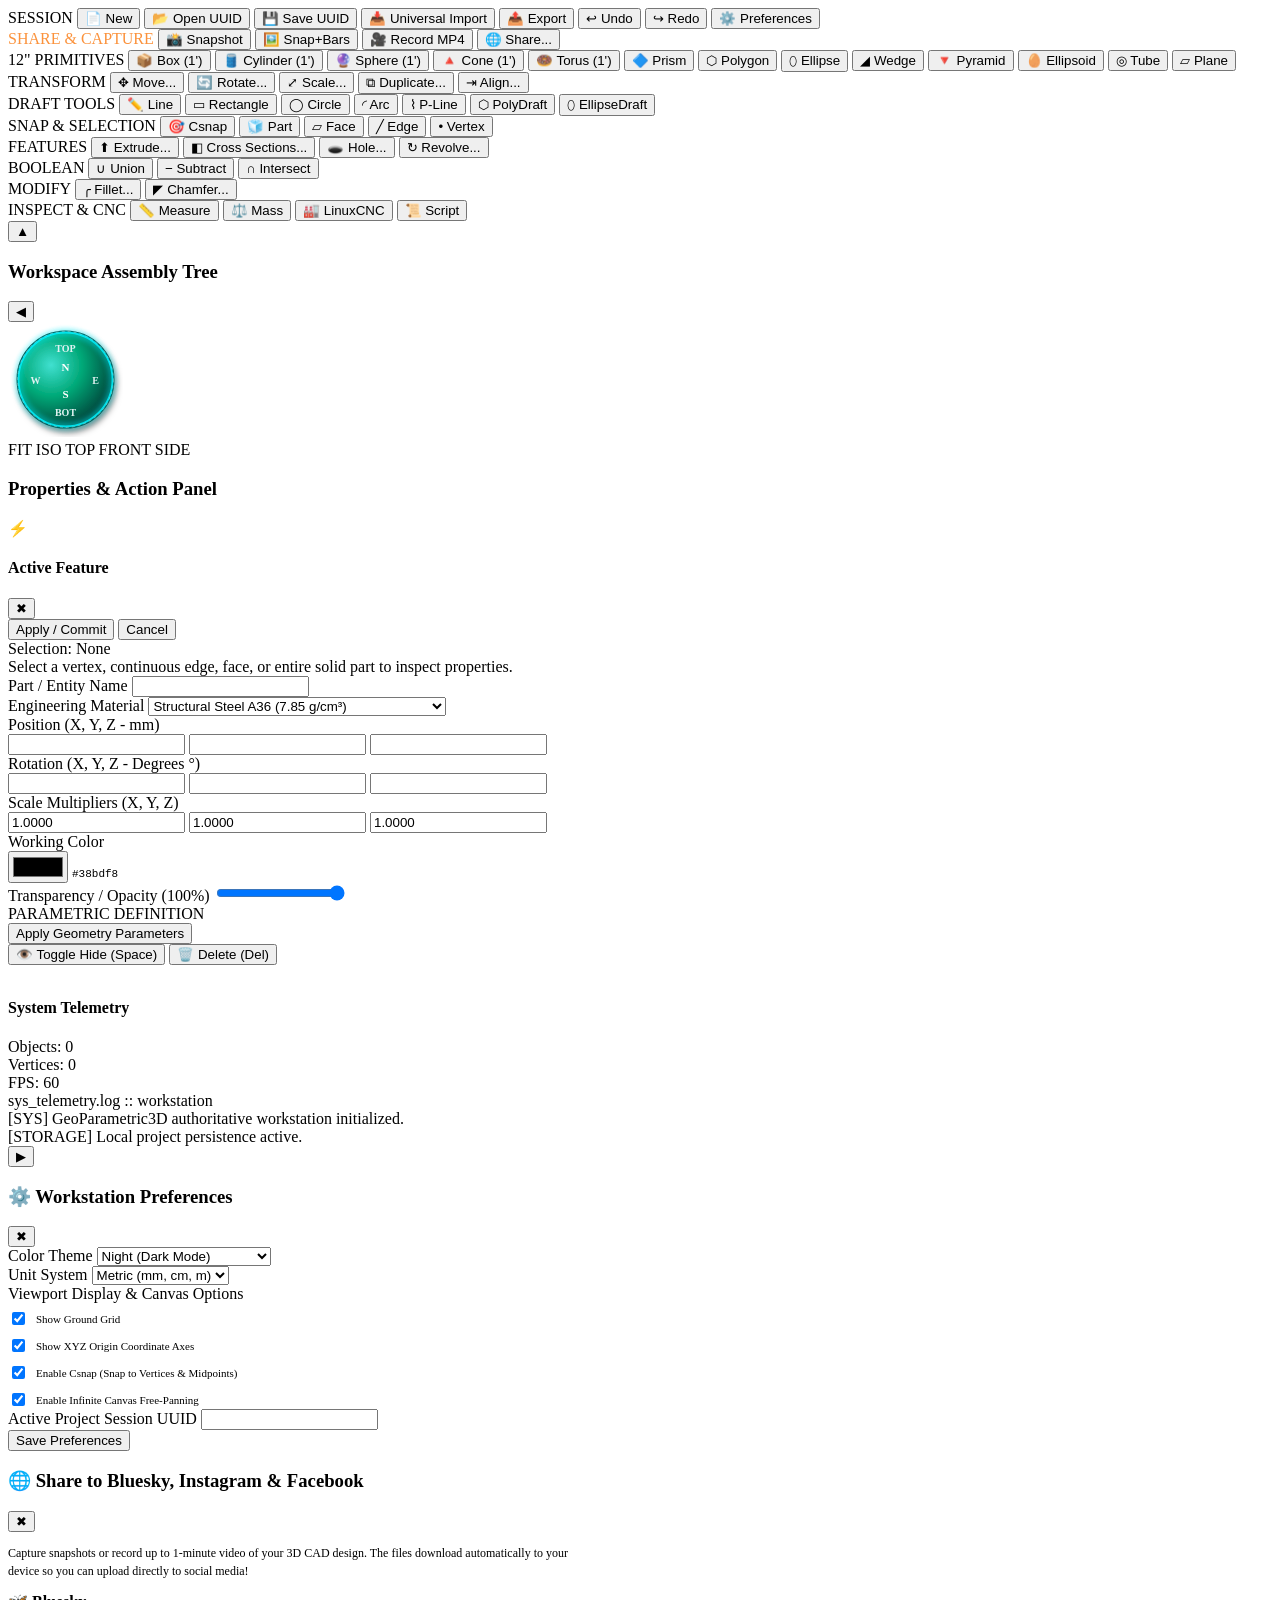
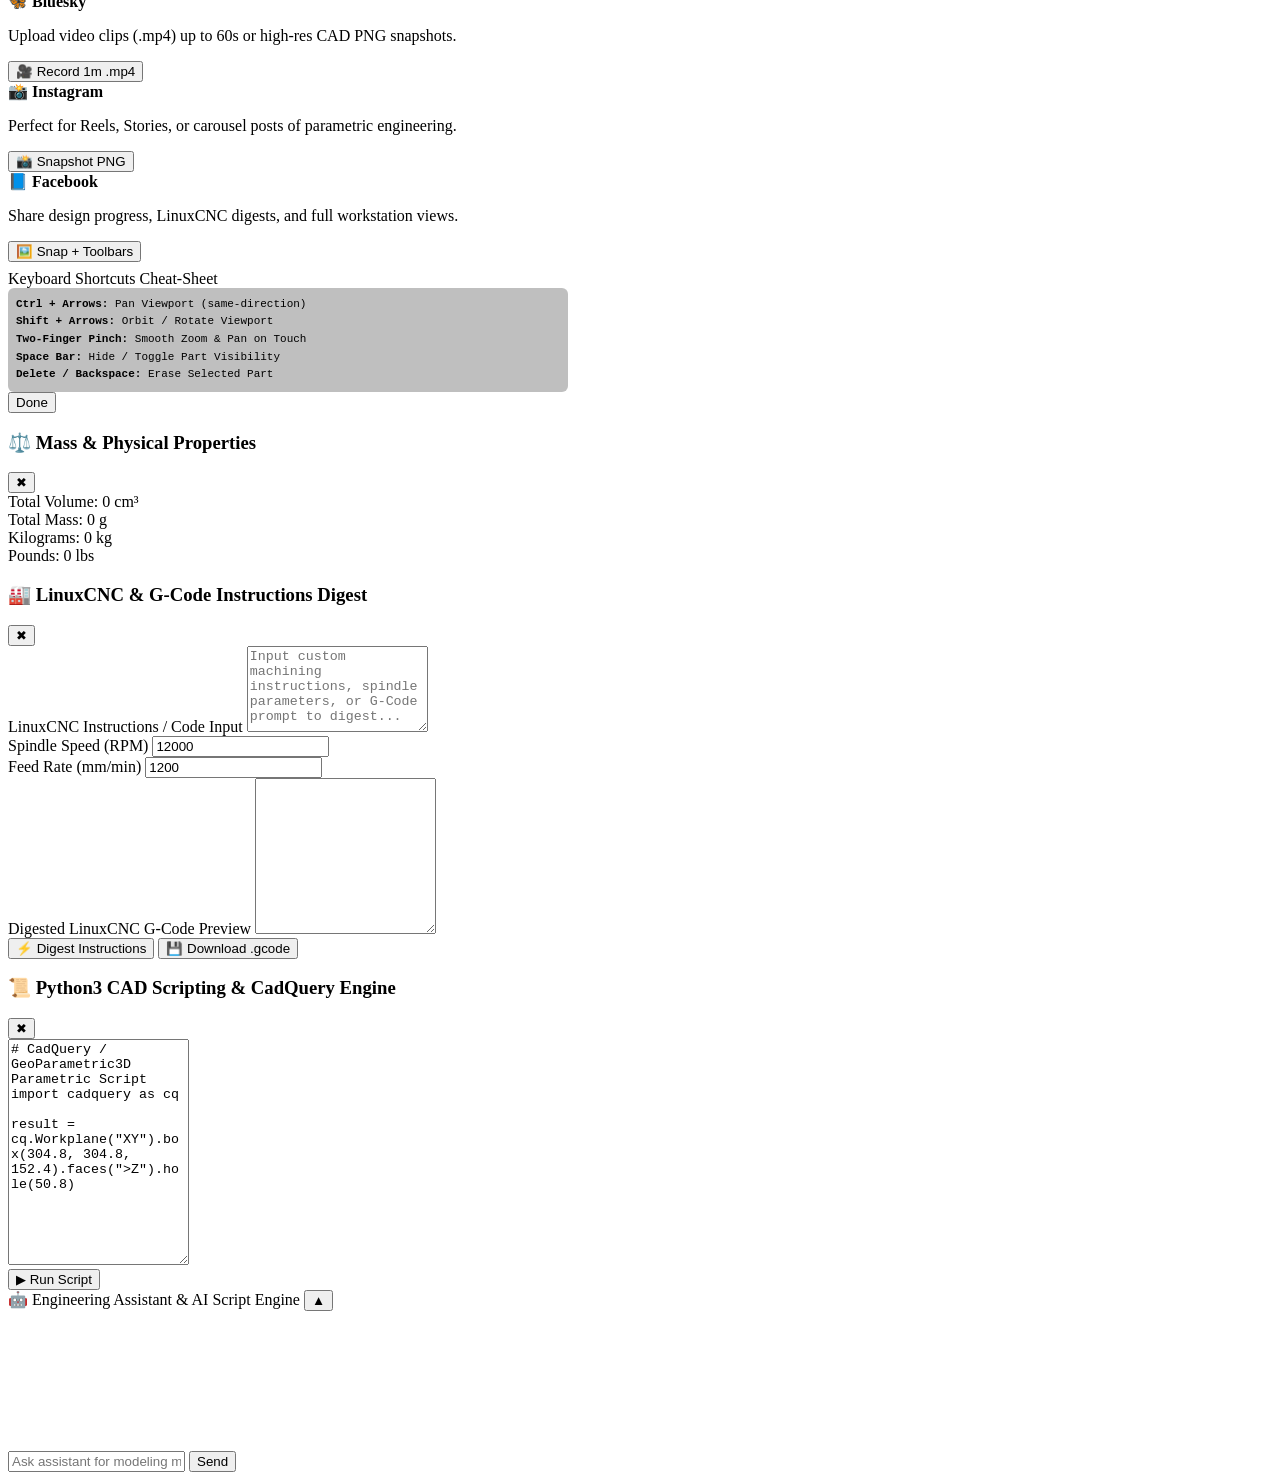
==== templates/index.html @ 20e8711a "Automated Gemini 3.7 Flash architecture refactor" ====
<!DOCTYPE html>
<html lang="en" data-theme="night">
<head>
    <meta charset="UTF-8">
    <meta name="viewport" content="width=device-width, initial-scale=1.0, maximum-scale=1.0, user-scalable=no">
    <title>GeoParametric3D - Authoritative B-Rep &amp; Interactive 3D Workstation</title>
    <link rel="stylesheet" href="/GeoParametric3D/static/css/app.css">
</head>

<body>

<div id="app-container">
    <input type="file" id="import-file-input" style="display:none;" accept=".step,.stp,.fcstd,.FCStd,.brep,.xbf,.stl,.3mf,.gltf,.glb,.dae,.wrl,.obj,.ply,*/*">

    <!-- MAIN SLIDING TOP CONTAINER -->
    <div id="top-slide-container" class="slide-panel top-bar-slide locked-slid-out" data-locked="true">
        
        <!-- CAD TOOLBAR WRAPPER -->
        <section id="toolbar-container">
            <div class="toolbar-rows-wrapper vertical-scrollable-toolbar">
                <!-- ROW 1: SESSION, PRIMITIVES & SHARE TOOLBAR -->
                <div class="toolbar-row">
                    <div class="toolbar-section">
                        <span class="section-label">SESSION</span>
                        <button class="btn tool-btn" id="toolbar-new">📄 New</button>
                        <button class="btn tool-btn" id="toolbar-open">📂 Open UUID</button>
                        <button class="btn tool-btn" id="toolbar-save">💾 Save UUID</button>
                        <button class="btn tool-btn" id="toolbar-import">📥 Universal Import</button>
                        <button class="btn tool-btn" id="toolbar-export">📤 Export</button>
                        <button class="btn tool-btn" id="toolbar-undo" title="Undo (Ctrl+Z)">↩ Undo</button>
                        <button class="btn tool-btn" id="toolbar-redo" title="Redo (Ctrl+Y)">↪ Redo</button>
                        <button class="btn tool-btn primary-btn" id="toolbar-prefs" title="Workstation Preferences">⚙️ Preferences</button>
                    </div>

                    <!-- SHARE & CAPTURE TOOLBAR -->
                    <div class="toolbar-section share-toolbar-section">
                        <span class="section-label" style="color: #fb923c;">SHARE &amp; CAPTURE</span>
                        <button class="btn tool-btn share-action-btn" id="btn-share-snapshot" title="Snapshot current 3D viewport and auto-download">📸 Snapshot</button>
                        <button class="btn tool-btn share-action-btn" id="btn-share-snapshot-all" title="Snapshot viewport with workstation toolbars overlay">🖼️ Snap+Bars</button>
                        <button class="btn tool-btn rec-btn share-action-btn" id="btn-share-record" title="Record up to 1-minute HD video (.mp4) for Bluesky, Instagram, Facebook">🎥 Record MP4</button>
                        <button class="btn tool-btn share-action-btn" id="btn-open-share-modal" title="Share guidelines &amp; formatting for Bluesky, Instagram, Facebook">🌐 Share...</button>
                    </div>

                    <div class="toolbar-section">
                        <span class="section-label" id="label-primitives-section">12" PRIMITIVES</span>
                        <button class="btn tool-btn" id="btn-add-box">📦 Box (1')</button>
                        <button class="btn tool-btn" id="btn-add-cylinder">🛢️ Cylinder (1')</button>
                        <button class="btn tool-btn" id="btn-add-sphere">🔮 Sphere (1')</button>
                        <button class="btn tool-btn" id="btn-add-cone">🔺 Cone (1')</button>
                        <button class="btn tool-btn" id="btn-add-torus">🍩 Torus (1')</button>
                        <button class="btn tool-btn" id="btn-add-prism">🔷 Prism</button>
                        <button class="btn tool-btn" id="btn-add-polygon">⬡ Polygon</button>
                        <button class="btn tool-btn" id="btn-add-ellipse">⬯ Ellipse</button>
                        <button class="btn tool-btn" id="btn-add-wedge">◢ Wedge</button>
                        <button class="btn tool-btn" id="btn-add-pyramid">🔻 Pyramid</button>
                        <button class="btn tool-btn" id="btn-add-ellipsoid">🥚 Ellipsoid</button>
                        <button class="btn tool-btn" id="btn-add-tube">◎ Tube</button>
                        <button class="btn tool-btn" id="btn-add-plane">▱ Plane</button>
                    </div>
                </div>

                <!-- ROW 2: TRANSFORM, DRAFT, CSNAP & SELECTION -->
                <div class="toolbar-row">
                    <div class="toolbar-section">
                        <span class="section-label">TRANSFORM</span>
                        <button class="btn tool-btn" id="toolbar-move">✥ Move...</button>
                        <button class="btn tool-btn" id="toolbar-rotate">🔄 Rotate...</button>
                        <button class="btn tool-btn" id="toolbar-scale">⤢ Scale...</button>
                        <button class="btn tool-btn" id="toolbar-duplicate">⧉ Duplicate...</button>
                        <button class="btn tool-btn" id="toolbar-align">⇥ Align...</button>
                    </div>

                    <div class="toolbar-section">
                        <span class="section-label">DRAFT TOOLS</span>
                        <button class="btn tool-btn draft-tool-btn" id="btn-draft-line" data-tool="line">✏️ Line</button>
                        <button class="btn tool-btn draft-tool-btn" id="btn-draft-rect" data-tool="rect">▭ Rectangle</button>
                        <button class="btn tool-btn draft-tool-btn" id="btn-draft-circle" data-tool="circle">◯ Circle</button>
                        <button class="btn tool-btn draft-tool-btn" id="btn-draft-arc" data-tool="arc">◜ Arc</button>
                        <button class="btn tool-btn draft-tool-btn" id="btn-draft-polyline" data-tool="polyline">⌇ P-Line</button>
                        <button class="btn tool-btn draft-tool-btn" id="btn-draft-polygon" data-tool="polygon">⬡ PolyDraft</button>
                        <button class="btn tool-btn draft-tool-btn" id="btn-draft-ellipse" data-tool="ellipse">⬯ EllipseDraft</button>
                    </div>

                    <div class="toolbar-section">
                        <span class="section-label">SNAP &amp; SELECTION</span>
                        <button class="btn tool-btn" id="btn-toggle-csnap" title="Csnap: Object Edge, Midpoint &amp; Vertex Snap">🎯 Csnap</button>
                        <button class="btn tool-btn sel-mode-btn active" id="btn-sel-part" data-mode="part">🧊 Part</button>
                        <button class="btn tool-btn sel-mode-btn" id="btn-sel-face" data-mode="face">▱ Face</button>
                        <button class="btn tool-btn sel-mode-btn" id="btn-sel-edge" data-mode="edge">╱ Edge</button>
                        <button class="btn tool-btn sel-mode-btn" id="btn-sel-vertex" data-mode="vertex">• Vertex</button>
                    </div>
                </div>

                <!-- ROW 3: FEATURES, BOOLEAN, MODIFY & INSPECT -->
                <div class="toolbar-row">
                    <div class="toolbar-section">
                        <span class="section-label">FEATURES</span>
                        <button class="btn tool-btn action-trigger-btn" id="btn-feat-extrude" data-action="extrude">⬆ Extrude...</button>
                        <button class="btn tool-btn action-trigger-btn" id="btn-feat-cross-sections" data-action="cross-sections">◧ Cross Sections...</button>
                        <button class="btn tool-btn action-trigger-btn" id="btn-feat-hole" data-action="hole">🕳️ Hole...</button>
                        <button class="btn tool-btn action-trigger-btn" id="btn-feat-revolve" data-action="revolve">↻ Revolve...</button>
                    </div>

                    <div class="toolbar-section">
                        <span class="section-label">BOOLEAN</span>
                        <button class="btn tool-btn" id="btn-bool-union">∪ Union</button>
                        <button class="btn tool-btn" id="btn-bool-sub">− Subtract</button>
                        <button class="btn tool-btn" id="btn-bool-intersect">∩ Intersect</button>
                    </div>

                    <div class="toolbar-section">
                        <span class="section-label">MODIFY</span>
                        <button class="btn tool-btn action-trigger-btn" id="btn-mod-fillet" data-action="fillet">╭ Fillet...</button>
                        <button class="btn tool-btn action-trigger-btn" id="btn-mod-chamfer" data-action="chamfer">◤ Chamfer...</button>
                    </div>

                    <div class="toolbar-section">
                        <span class="section-label">INSPECT &amp; CNC</span>
                        <button class="btn tool-btn" id="btn-insp-measure">📏 Measure</button>
                        <button class="btn tool-btn" id="btn-insp-mass">⚖️ Mass</button>
                        <button class="btn tool-btn" id="btn-tool-cnc">🏭 LinuxCNC</button>
                        <button class="btn tool-btn" id="btn-tool-script">📜 Script</button>
                    </div>
                </div>
            </div>
        </section>

        <!-- TOP BAR RETRACT BUTTON -->
        <button class="slide-retract-btn top-retract-btn" id="btn-top-retract" title="Slide Top Panel">
            <span class="triangle-icon">▲</span>
        </button>
    </div>

    <!-- MAIN CAD WORKSPACE -->
    <div id="main-workspace">

        <!-- LEFT SLIDING CONTAINER: WORKSPACE TREE -->
        <aside id="left-slide-container" class="slide-panel sidebar-panel left-panel locked-slid-out" data-locked="true">
            <div class="panel-header">
                <h3>Workspace Assembly Tree</h3>
            </div>
            <div class="panel-content" id="assembly-tree-container">
                <ul id="assembly-tree" class="tree-root"></ul>
            </div>
            <button class="slide-retract-btn left-retract-btn" id="btn-left-retract" title="Slide Left Panel">
                <span class="triangle-icon">◀</span>
            </button>
        </aside>

        <!-- AUTHORITATIVE CAD VIEWPORT WITH DIRECT <gmp-map-3d> THROUGHPUT -->
        <main id="viewport-container">
            <gmp-map-3d id="boatscreen" mode="" center="34.2,-120,120" range="1800000" tilt="42" heading="10" default-ui-hidden></gmp-map-3d>
            <canvas id="viewport-overlay-canvas" style="position: absolute; inset: 0; width: 100%; height: 100%; z-index: 2; pointer-events: auto;"></canvas>

            <!-- SPHERICAL TRACKBALL GIZMO OVERLAY (Enlarged + Neon Glow Border) -->
            <div id="viewcube-wrapper">
                <div id="view-gizmo-container" class="trackball-container">
                    <svg id="spherical-trackball-svg" width="115" height="115" viewBox="0 0 115 115" class="trackball-gizmo">
                        <defs>
                            <radialGradient id="viridianSphereGrad" cx="35%" cy="35%" r="65%">
                                <stop offset="0%" stop-color="#40E0D0" />
                                <stop offset="50%" stop-color="#00A877" />
                                <stop offset="100%" stop-color="#004d40" />
                            </radialGradient>
                            <filter id="neonBlueGlow" x="-30%" y="-30%" width="160%" height="160%">
                                <feGaussianBlur in="SourceGraphic" stdDeviation="3" result="blur" />
                                <feMerge>
                                    <feMergeNode in="blur" />
                                    <feMergeNode in="blur" />
                                    <feMergeNode in="SourceGraphic" />
                                </feMerge>
                            </filter>
                            <filter id="gizmoShadow" x="-20%" y="-20%" width="140%" height="140%">
                                <feDropShadow dx="2" dy="4" stdDeviation="3" flood-color="#000" flood-opacity="0.5"/>
                            </filter>
                        </defs>
                        <!-- Base Sphere -->
                        <circle cx="57.5" cy="57.5" r="48" fill="url(#viridianSphereGrad)" filter="url(#gizmoShadow)" stroke="#00251a" stroke-width="2"/>
                        <!-- Circumferential Neon-Blue Glow Ring -->
                        <circle cx="57.5" cy="57.5" r="47" fill="none" stroke="#00f3ff" stroke-width="1.8" filter="url(#neonBlueGlow)" opacity="0.9"/>
                        <circle cx="57.5" cy="57.5" r="48" fill="none" stroke="rgba(255,255,255,0.3)" stroke-dasharray="3,3" stroke-width="1"/>
                        <g id="gizmo-faces" transform="translate(57.5, 57.5)">
                            <text id="gizmo-label-top" x="0" y="-28" text-anchor="middle" fill="#e0f2f1" font-size="10" font-weight="bold">TOP</text>
                            <text id="gizmo-label-bot" x="0" y="36" text-anchor="middle" fill="#e0f2f1" font-size="10" font-weight="bold">BOT</text>
                            <text id="gizmo-label-w" x="-30" y="4" text-anchor="middle" fill="#e0f2f1" font-size="10" font-weight="bold">W</text>
                            <text id="gizmo-label-e" x="30" y="4" text-anchor="middle" fill="#e0f2f1" font-size="10" font-weight="bold">E</text>
                            <text id="gizmo-label-n" x="0" y="-9" text-anchor="middle" fill="#ffffff" font-size="11" font-weight="bold">N</text>
                            <text id="gizmo-label-s" x="0" y="18" text-anchor="middle" fill="#ffffff" font-size="11" font-weight="bold">S</text>
                        </g>
                    </svg>
                    <div class="gizmo-quick-presets">
                        <span class="preset-chip" data-dir="fit" title="Fit Scene Viewport Content (+25&quot; Margin)">FIT</span>
                        <span class="preset-chip" data-dir="iso" title="Isometric View">ISO</span>
                        <span class="preset-chip" data-dir="top" title="Top View">TOP</span>
                        <span class="preset-chip" data-dir="front" title="Front View">FRONT</span>
                        <span class="preset-chip" data-dir="side" title="Side View">SIDE</span>
                    </div>
                </div>
            </div>
        </main>

        <!-- RIGHT SLIDING CONTAINER: ACTION PANEL + PROPERTIES + TELEMETRY -->
        <aside id="right-slide-container" class="slide-panel sidebar-panel right-panel locked-slid-out" data-locked="true">
            <div class="panel-header">
                <h3>Properties &amp; Action Panel</h3>
            </div>
            <div class="panel-content" id="inspector-container">
                
                <!-- TOP ACTION PANEL -->
                <div id="action-panel-box" class="action-panel-container hidden">
                    <div class="action-panel-header">
                        <span class="action-icon">⚡</span>
                        <h4 id="action-panel-title">Active Feature</h4>
                        <button class="btn icon-btn mini-close" id="btn-close-action-panel" title="Dismiss Action">✖</button>
                    </div>
                    <div id="action-panel-body" class="action-panel-content"></div>
                    <div class="action-panel-footer">
                        <button class="btn primary-btn" id="btn-commit-action-panel">Apply / Commit</button>
                        <button class="btn tool-btn" id="btn-cancel-action-panel">Cancel</button>
                    </div>
                </div>

                <div id="sub-element-selection-badge" class="sub-element-badge hidden">
                    Selection: <span id="sub-elem-type">None</span>
                </div>

                <div id="no-selection-notice" class="placeholder-text">Select a vertex, continuous edge, face, or entire solid part to inspect properties.</div>
                
                <div id="inspector-form" class="hidden">
                    <div class="form-group">
                        <label>Part / Entity Name</label>
                        <input type="text" id="prop-name" class="input-text">
                    </div>
                    <div class="form-group">
                        <label for="prop-material">Engineering Material</label>
                        <select id="prop-material" class="input-select">
                            <option value="Steel">Structural Steel A36 (7.85 g/cm³)</option>
                            <option value="StainlessSteel_316">Stainless Steel 316 (8.00 g/cm³)</option>
                            <option value="Aluminum_6061">Aluminum 6061-T6 (2.70 g/cm³)</option>
                            <option value="Aluminum_7075">Aluminum 7075-T6 (2.81 g/cm³)</option>
                            <option value="Titanium_Grade5">Titanium Ti-6Al-4V Grade 5 (4.43 g/cm³)</option>
                            <option value="Brass_C360">Free-Cutting Brass C360 (8.50 g/cm³)</option>
                            <option value="Copper_110">Electrolytic Copper 110 (8.96 g/cm³)</option>
                            <option value="Bronze_Phosphor">Phosphor Bronze (8.80 g/cm³)</option>
                            <option value="Inconel_718">Inconel 718 Nickel Superalloy (8.19 g/cm³)</option>
                            <option value="CastIron_Gray">Gray Cast Iron (7.20 g/cm³)</option>
                            <option value="ABS">ABS Engineering Plastic (1.04 g/cm³)</option>
                            <option value="PLA">PLA 3D Filament (1.24 g/cm³)</option>
                            <option value="PETG">PETG Tough Thermoplastic (1.27 g/cm³)</option>
                            <option value="Nylon_PA12">Nylon PA12 Polyamide (1.01 g/cm³)</option>
                            <option value="Polycarbonate">Polycarbonate Lexan (1.20 g/cm³)</option>
                            <option value="PEEK">PEEK High-Performance Polymer (1.32 g/cm³)</option>
                            <option value="Delrin_Acetal">Delrin Acetal POM (1.42 g/cm³)</option>
                            <option value="CarbonFiber_CFRP">Carbon Fiber Composite CFRP (1.60 g/cm³)</option>
                            <option value="Oak_Wood">Hard Oak Wood (0.75 g/cm³)</option>
                            <option value="Pine_Wood">Structural Pine (0.50 g/cm³)</option>
                            <option value="Glass_Borosilicate">Borosilicate Optical Glass (2.23 g/cm³)</option>
                            <option value="Rubber_Nitrile">Nitrile NBR Rubber (1.20 g/cm³)</option>
                        </select>
                    </div>
                    <div class="form-group">
                        <label id="lbl-prop-pos">Position (X, Y, Z - mm)</label>
                        <div class="input-row">
                            <input type="number" id="prop-pos-x" class="manifest-input" data-prop="position" data-idx="0" step="0.1">
                            <input type="number" id="prop-pos-y" class="manifest-input" data-prop="position" data-idx="1" step="0.1">
                            <input type="number" id="prop-pos-z" class="manifest-input" data-prop="position" data-idx="2" step="0.1">
                        </div>
                    </div>
                    <div class="form-group">
                        <label id="lbl-prop-rot">Rotation (X, Y, Z - Degrees °)</label>
                        <div class="input-row">
                            <input type="number" id="prop-rot-x" class="manifest-input" data-prop="rotation" data-idx="0" step="1.0">
                            <input type="number" id="prop-rot-y" class="manifest-input" data-prop="rotation" data-idx="1" step="1.0">
                            <input type="number" id="prop-rot-z" class="manifest-input" data-prop="rotation" data-idx="2" step="1.0">
                        </div>
                    </div>
                    <div class="form-group">
                        <label id="lbl-prop-scale">Scale Multipliers (X, Y, Z)</label>
                        <div class="input-row">
                            <input type="number" id="prop-scale-x" class="manifest-input" data-prop="scale" data-idx="0" step="0.0001" value="1.0000">
                            <input type="number" id="prop-scale-y" class="manifest-input" data-prop="scale" data-idx="1" step="0.0001" value="1.0000">
                            <input type="number" id="prop-scale-z" class="manifest-input" data-prop="scale" data-idx="2" step="0.0001" value="1.0000">
                        </div>
                    </div>
                    <div class="form-group">
                        <label>Working Color</label>
                        <div class="input-row" style="align-items: center;">
                            <input type="color" id="prop-color" class="input-color" style="height: 32px; width: 60px;">
                            <span id="prop-color-hex" style="font-size: 11px; font-family: monospace;">#38bdf8</span>
                        </div>
                    </div>
                    <div class="form-group">
                        <label for="prop-opacity">Transparency / Opacity (<span id="opacity-val">100</span>%)</label>
                        <input type="range" id="prop-opacity" min="0.05" max="1.0" step="0.05" value="1.0" class="input-range">
                        <div class="property-section">
                            <div class="section-label">PARAMETRIC DEFINITION</div>
                            <div id="prop-parameters" class="parameter-grid"></div>
                            <button class="btn primary-btn" id="btn-apply-parameters" type="button">Apply Geometry Parameters</button>
                        </div>
                    </div>
                    <div class="input-row">
                        <button class="btn tool-btn" id="btn-hide-selected" style="flex:1;">👁️ Toggle Hide (Space)</button>
                        <button class="btn danger-btn" id="btn-delete-selected" style="flex:1;">🗑️ Delete (Del)</button>
                    </div>
                </div>

                <hr class="divider" style="margin: 12px 0; border: none; border-top: 1px solid var(--border-color);">

                <!-- SYSTEM TELEMETRY -->
                <div class="telemetry-section">
                    <h4>System Telemetry</h4>
                    <div class="telemetry-grid">
                        <div class="telemetry-item">Objects: <span id="telem-objects">0</span></div>
                        <div class="telemetry-item">Vertices: <span id="telem-vertices">0</span></div>
                        <div class="telemetry-item">FPS: <span id="telem-fps">60</span></div>
                    </div>

                    <div id="server-telemetry-window" class="server-terminal">
                        <div class="server-terminal-header">
                            <span class="terminal-dot red"></span>
                            <span class="terminal-dot yellow"></span>
                            <span class="terminal-dot green"></span>
                            <span class="terminal-title">sys_telemetry.log :: workstation</span>
                        </div>
                        <div id="server-terminal-logs" class="server-terminal-logs">
                            <div class="log-line">[SYS] GeoParametric3D authoritative workstation initialized.</div>
                            <div class="log-line">[STORAGE] Local project persistence active.</div>
                        </div>
                    </div>
                </div>
            </div>
            <button class="slide-retract-btn right-retract-btn" id="btn-right-retract" title="Slide Right Panel">
                <span class="triangle-icon">▶</span>
            </button>
        </aside>

    </div>

    <!-- PREFERENCES MODAL -->
    <div id="preferences-modal" class="modal-overlay hidden">
        <div class="modal-box" style="width: min(520px, 92vw);">
            <div class="modal-header">
                <h3>⚙️ Workstation Preferences</h3>
                <button class="btn icon-btn" id="btn-close-prefs">✖</button>
            </div>
            <div class="modal-body">
                <div class="form-group">
                    <label for="pref-theme-selector">Color Theme</label>
                    <select id="pref-theme-selector" class="input-select">
                        <option value="night">Night (Dark Mode)</option>
                        <option value="day">Day (Light Mode)</option>
                        <option value="nord">Nord</option>
                        <option value="nord-hc">Nord HIGH-Contrast</option>
                        <option value="nord-hc-light">Nord High Contrast --light</option>
                        <option value="gnome-hc">Gnome High-Contrast</option>
                    </select>
                </div>
                <div class="form-group">
                    <label for="pref-unit-selector">Unit System</label>
                    <select id="pref-unit-selector" class="input-select">
                        <option value="metric" selected>Metric (mm, cm, m)</option>
                        <option value="imperial">US / Imperial (in, ft)</option>
                    </select>
                </div>
                <div class="form-group">
                    <label>Viewport Display &amp; Canvas Options</label>
                    <div style="display: flex; flex-direction: column; gap: 8px; margin-top: 6px;">
                        <label style="display: flex; align-items: center; gap: 8px; font-size: 11px; cursor: pointer;">
                            <input type="checkbox" id="pref-toggle-grid" checked> Show Ground Grid
                        </label>
                        <label style="display: flex; align-items: center; gap: 8px; font-size: 11px; cursor: pointer;">
                            <input type="checkbox" id="pref-toggle-axes" checked> Show XYZ Origin Coordinate Axes
                        </label>
                        <label style="display: flex; align-items: center; gap: 8px; font-size: 11px; cursor: pointer;">
                            <input type="checkbox" id="pref-toggle-csnap" checked> Enable Csnap (Snap to Vertices &amp; Midpoints)
                        </label>
                        <label style="display: flex; align-items: center; gap: 8px; font-size: 11px; cursor: pointer;">
                            <input type="checkbox" id="pref-toggle-infinite" checked> Enable Infinite Canvas Free-Panning
                        </label>
                    </div>
                </div>
                <div class="form-group">
                    <label>Active Project Session UUID</label>
                    <input type="text" id="pref-session-uuid" class="input-text" readonly>
                </div>
            </div>
            <div class="modal-footer">
                <button class="btn primary-btn" id="btn-save-prefs">Save Preferences</button>
            </div>
        </div>
    </div>

    <!-- SOCIAL SHARE & RECORDING MODAL -->
    <div id="share-social-modal" class="modal-overlay hidden">
        <div class="modal-box" style="width: min(560px, 92vw);">
            <div class="modal-header">
                <h3>🌐 Share to Bluesky, Instagram &amp; Facebook</h3>
                <button class="btn icon-btn" id="btn-close-share-modal">✖</button>
            </div>
            <div class="modal-body">
                <p style="font-size: 12px; line-height: 1.5; color: var(--text-color);">
                    Capture snapshots or record up to 1-minute video of your 3D CAD design. The files download automatically to your device so you can upload directly to social media!
                </p>
                <div class="share-cards-grid">
                    <div class="share-platform-card">
                        <div class="platform-header">
                            <span class="platform-icon">🦋</span>
                            <strong>Bluesky</strong>
                        </div>
                        <p>Upload video clips (.mp4) up to 60s or high-res CAD PNG snapshots.</p>
                        <button class="btn primary-btn mini-btn" id="btn-share-modal-rec">🎥 Record 1m .mp4</button>
                    </div>
                    <div class="share-platform-card">
                        <div class="platform-header">
                            <span class="platform-icon">📸</span>
                            <strong>Instagram</strong>
                        </div>
                        <p>Perfect for Reels, Stories, or carousel posts of parametric engineering.</p>
                        <button class="btn tool-btn mini-btn" id="btn-share-modal-snap">📸 Snapshot PNG</button>
                    </div>
                    <div class="share-platform-card">
                        <div class="platform-header">
                            <span class="platform-icon">📘</span>
                            <strong>Facebook</strong>
                        </div>
                        <p>Share design progress, LinuxCNC digests, and full workstation views.</p>
                        <button class="btn tool-btn mini-btn" id="btn-share-modal-snap-bars">🖼️ Snap + Toolbars</button>
                    </div>
                </div>
                <div class="form-group" style="margin-top: 8px;">
                    <label>Keyboard Shortcuts Cheat-Sheet</label>
                    <div style="font-size: 11px; line-height: 1.6; background: rgba(0,0,0,0.25); padding: 8px; border-radius: 6px; border: 1px solid var(--border-color); font-family: monospace;">
                        <div><strong>Ctrl + Arrows:</strong> Pan Viewport (same-direction)</div>
                        <div><strong>Shift + Arrows:</strong> Orbit / Rotate Viewport</div>
                        <div><strong>Two-Finger Pinch:</strong> Smooth Zoom &amp; Pan on Touch</div>
                        <div><strong>Space Bar:</strong> Hide / Toggle Part Visibility</div>
                        <div><strong>Delete / Backspace:</strong> Erase Selected Part</div>
                    </div>
                </div>
            </div>
            <div class="modal-footer">
                <button class="btn primary-btn" id="btn-close-share-footer">Done</button>
            </div>
        </div>
    </div>

    <!-- CNC & SCRIPTING MODALS -->
    <div id="mass-props-modal" class="modal-overlay hidden">
        <div class="modal-box">
            <div class="modal-header">
                <h3 id="mass-props-title">⚖️ Mass &amp; Physical Properties</h3>
                <button class="btn icon-btn" id="btn-close-mass-props">✖</button>
            </div>
            <div class="modal-body">
                <div class="telemetry-grid" style="grid-template-columns: 1fr 1fr;">
                    <div class="telemetry-item">Total Volume: <span id="mass-val-vol">0 cm³</span></div>
                    <div class="telemetry-item">Total Mass: <span id="mass-val-g">0 g</span></div>
                    <div class="telemetry-item">Kilograms: <span id="mass-val-kg">0 kg</span></div>
                    <div class="telemetry-item">Pounds: <span id="mass-val-lbs">0 lbs</span></div>
                </div>
            </div>
        </div>
    </div>

    <div id="cnc-modal" class="modal-overlay hidden">
        <div class="modal-box" style="width: min(600px, 92vw);">
            <div class="modal-header">
                <h3>🏭 LinuxCNC &amp; G-Code Instructions Digest</h3>
                <button class="btn icon-btn" id="btn-close-cnc">✖</button>
            </div>
            <div class="modal-body">
                <div class="form-group">
                    <label>LinuxCNC Instructions / Code Input</label>
                    <textarea id="cnc-instructions-input" class="input-text" style="height: 80px; font-family: monospace;" placeholder="Input custom machining instructions, spindle parameters, or G-Code prompt to digest..."></textarea>
                </div>
                <div class="input-row">
                    <div class="form-group" style="flex: 1;">
                        <label>Spindle Speed (RPM)</label>
                        <input type="number" id="cnc-spindle" value="12000" class="input-text">
                    </div>
                    <div class="form-group" style="flex: 1;">
                        <label>Feed Rate (mm/min)</label>
                        <input type="number" id="cnc-feedrate" value="1200" class="input-text">
                    </div>
                </div>
                <div class="form-group">
                    <label>Digested LinuxCNC G-Code Preview</label>
                    <textarea id="cnc-gcode-preview" class="input-text" style="height: 150px; font-family: monospace;"></textarea>
                </div>
            </div>
            <div class="modal-footer" style="gap: 8px;">
                <button class="btn tool-btn" id="btn-digest-cnc">⚡ Digest Instructions</button>
                <button class="btn primary-btn" id="btn-download-gcode">💾 Download .gcode</button>
            </div>
        </div>
    </div>

    <div id="scripting-modal" class="modal-overlay hidden">
        <div class="modal-box" style="width: min(720px, 94vw);">
            <div class="modal-header">
                <h3>📜 Python3 CAD Scripting &amp; CadQuery Engine</h3>
                <button class="btn icon-btn" id="btn-close-scripting">✖</button>
            </div>
            <div class="modal-body">
                <textarea id="script-code-editor" class="input-text" style="height: 220px; font-family: monospace;"># CadQuery / GeoParametric3D Parametric Script
import cadquery as cq

result = cq.Workplane("XY").box(304.8, 304.8, 152.4).faces(">Z").hole(50.8)
</textarea>
            </div>
            <div class="modal-footer" style="gap: 8px;">
                <button class="btn primary-btn" id="btn-run-script">▶ Run Script</button>
            </div>
        </div>
    </div>

    <!-- ENGINEERING ASSISTANT -->
    <div id="assistant-drawer" class="collapsed">
        <div class="drawer-header">
            <span>🤖 Engineering Assistant &amp; AI Script Engine</span>
            <button class="btn icon-btn" id="btn-toggle-assistant">▲</button>
        </div>
        <div class="drawer-content">
            <div id="assistant-messages" class="chat-log" style="height: 140px;"></div>
            <div class="chat-input-row">
                <input type="text" id="assistant-input" placeholder="Ask assistant for modeling math, drafting scripts, or drafting assistance...">
                <button class="btn primary-btn" id="btn-send-assistant">Send</button>
            </div>
        </div>
    </div>

</div>

<!-- APPLICATION MODULES -->
<script type="module" src="/GeoParametric3D/static/js/wasm_kernel.js"></script>
<script type="module" src="/GeoParametric3D/static/js/state.js"></script>
<script type="module" src="/GeoParametric3D/static/js/api.js"></script>
<script type="module" src="/GeoParametric3D/static/js/commands.js"></script>
<script type="module" src="/GeoParametric3D/static/js/viewport.js"></script>
<script type="module" src="/GeoParametric3D/static/js/share.js"></script>
<script type="module" src="/GeoParametric3D/static/js/ui.js"></script>
<script type="module" src="/GeoParametric3D/static/js/toolbar.js"></script>
<script type="module" src="/GeoParametric3D/static/js/app.js"></script>
</body>
</html>
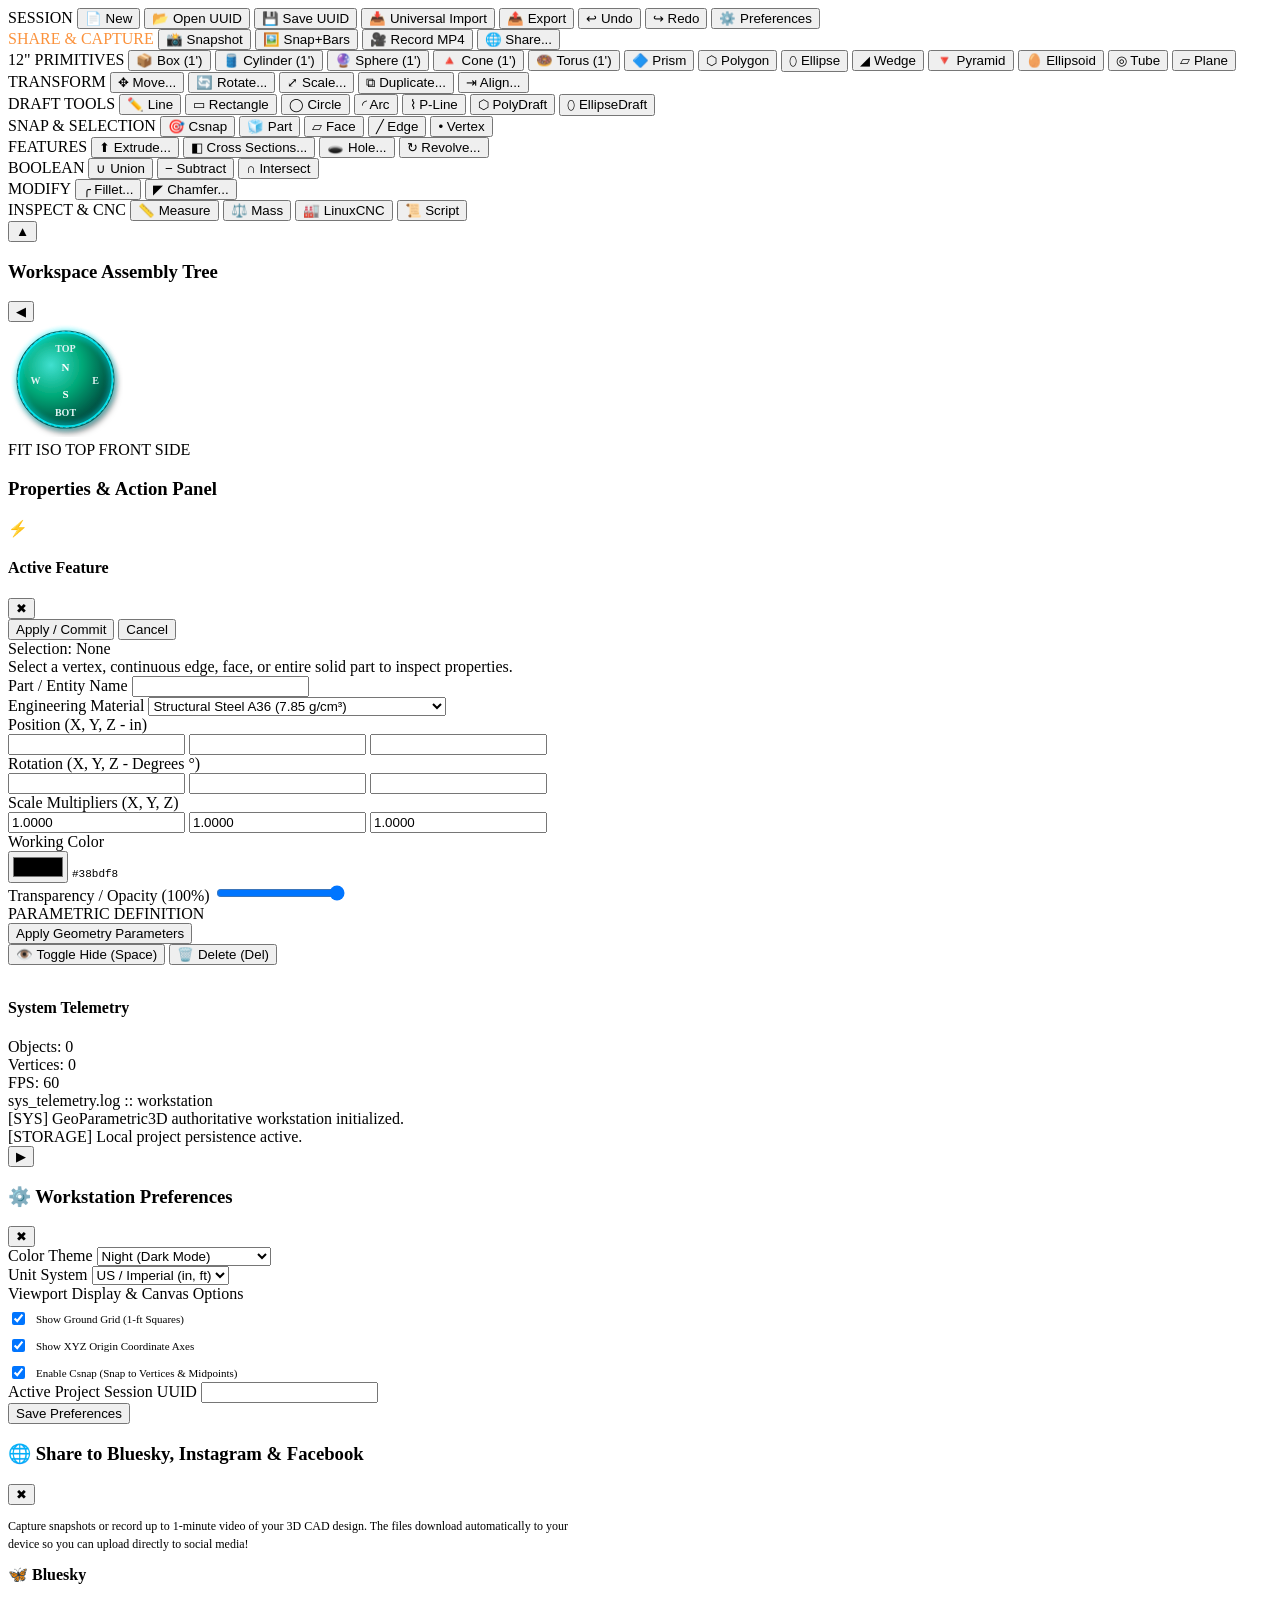
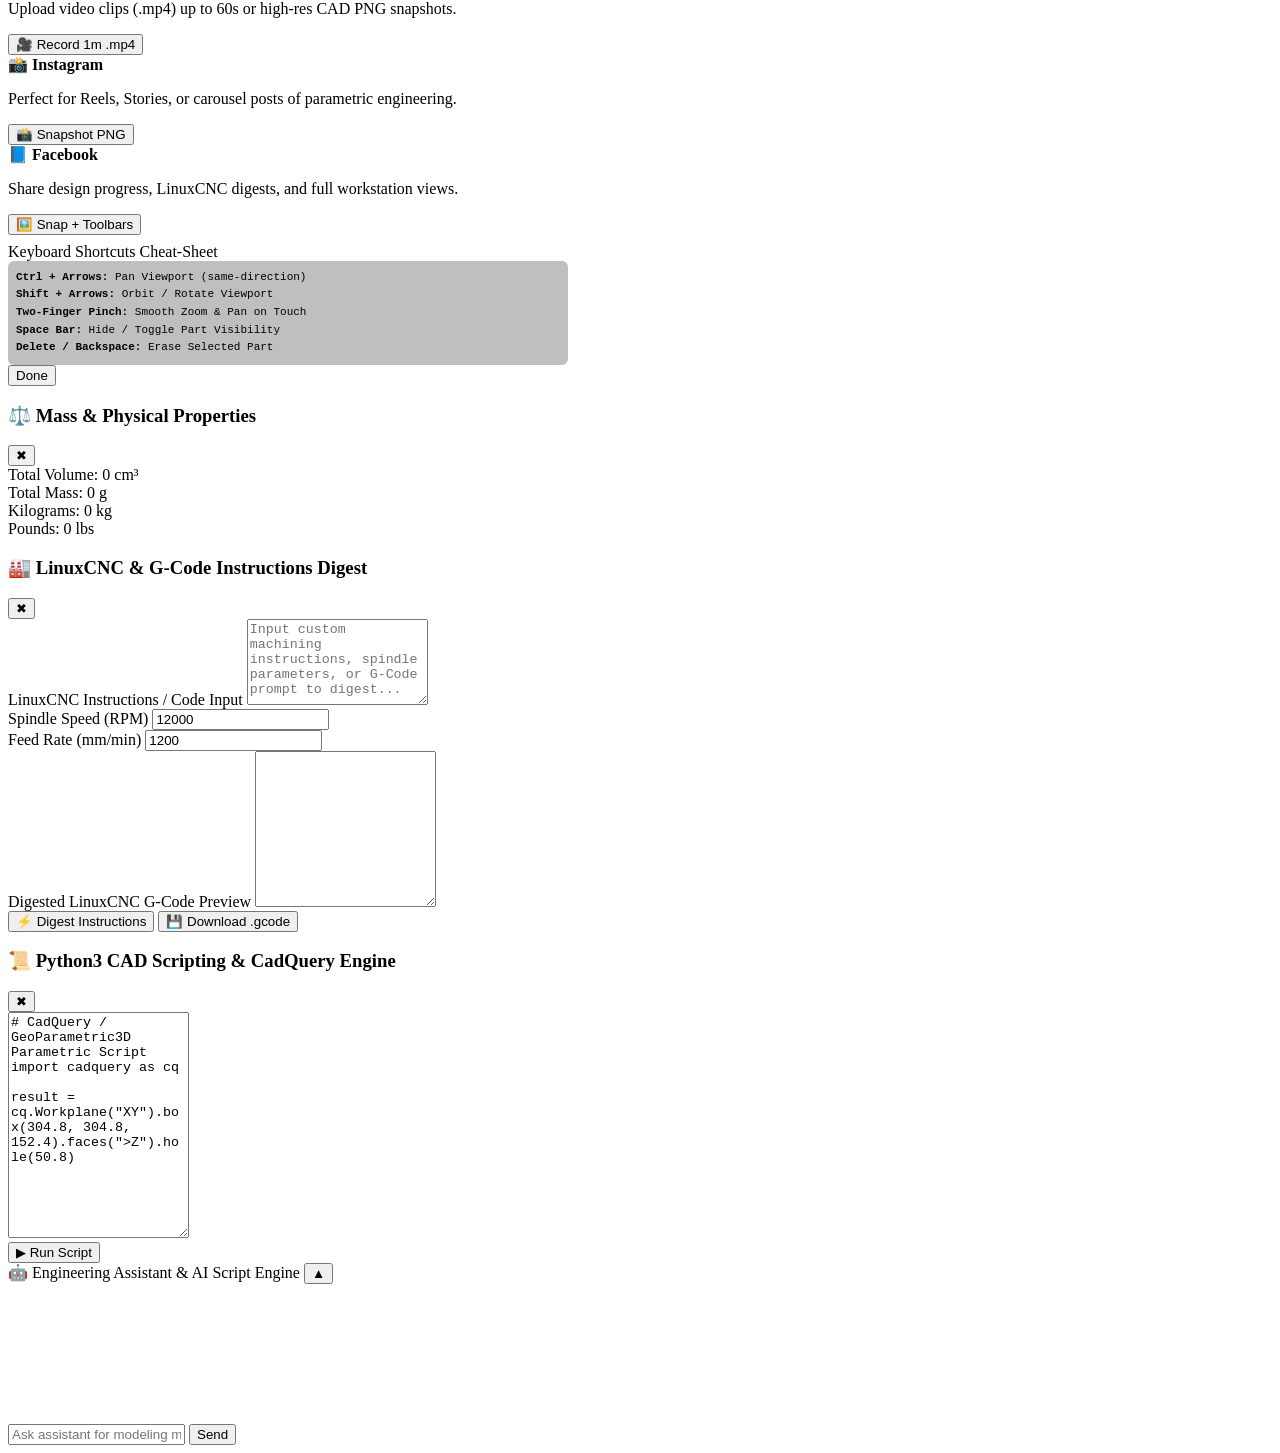
==== commit e57a61b1: "Automated Gemini 3.7 Flash architecture refactor" ====
--- a/templates/index.html
+++ b/templates/index.html
@@ -259,7 +259,7 @@
                         </select>
                     </div>
                     <div class="form-group">
-                        <label id="lbl-prop-pos">Position (X, Y, Z - mm)</label>
+                        <label id="lbl-prop-pos">Position (X, Y, Z - in)</label>
                         <div class="input-row">
                             <input type="number" id="prop-pos-x" class="manifest-input" data-prop="position" data-idx="0" step="0.1">
                             <input type="number" id="prop-pos-y" class="manifest-input" data-prop="position" data-idx="1" step="0.1">
@@ -358,24 +358,21 @@
                 <div class="form-group">
                     <label for="pref-unit-selector">Unit System</label>
                     <select id="pref-unit-selector" class="input-select">
-                        <option value="metric" selected>Metric (mm, cm, m)</option>
-                        <option value="imperial">US / Imperial (in, ft)</option>
+                        <option value="imperial" selected>US / Imperial (in, ft)</option>
+                        <option value="metric">Metric (mm, cm, m)</option>
                     </select>
                 </div>
                 <div class="form-group">
                     <label>Viewport Display &amp; Canvas Options</label>
                     <div style="display: flex; flex-direction: column; gap: 8px; margin-top: 6px;">
                         <label style="display: flex; align-items: center; gap: 8px; font-size: 11px; cursor: pointer;">
-                            <input type="checkbox" id="pref-toggle-grid" checked> Show Ground Grid
+                            <input type="checkbox" id="pref-toggle-grid" checked> Show Ground Grid (1-ft Squares)
                         </label>
                         <label style="display: flex; align-items: center; gap: 8px; font-size: 11px; cursor: pointer;">
                             <input type="checkbox" id="pref-toggle-axes" checked> Show XYZ Origin Coordinate Axes
                         </label>
                         <label style="display: flex; align-items: center; gap: 8px; font-size: 11px; cursor: pointer;">
                             <input type="checkbox" id="pref-toggle-csnap" checked> Enable Csnap (Snap to Vertices &amp; Midpoints)
-                        </label>
-                        <label style="display: flex; align-items: center; gap: 8px; font-size: 11px; cursor: pointer;">
-                            <input type="checkbox" id="pref-toggle-infinite" checked> Enable Infinite Canvas Free-Panning
                         </label>
                     </div>
                 </div>
@@ -540,6 +537,8 @@
 <script type="module" src="/GeoParametric3D/static/js/share.js"></script>
 <script type="module" src="/GeoParametric3D/static/js/ui.js"></script>
 <script type="module" src="/GeoParametric3D/static/js/toolbar.js"></script>
+<script type="module" src="/GeoParametric3D/static/js/assembly_tree.js"></script>
+<script type="module" src="/GeoParametric3D/static/js/ai_assistant.js"></script>
 <script type="module" src="/GeoParametric3D/static/js/app.js"></script>
 </body>
 </html>
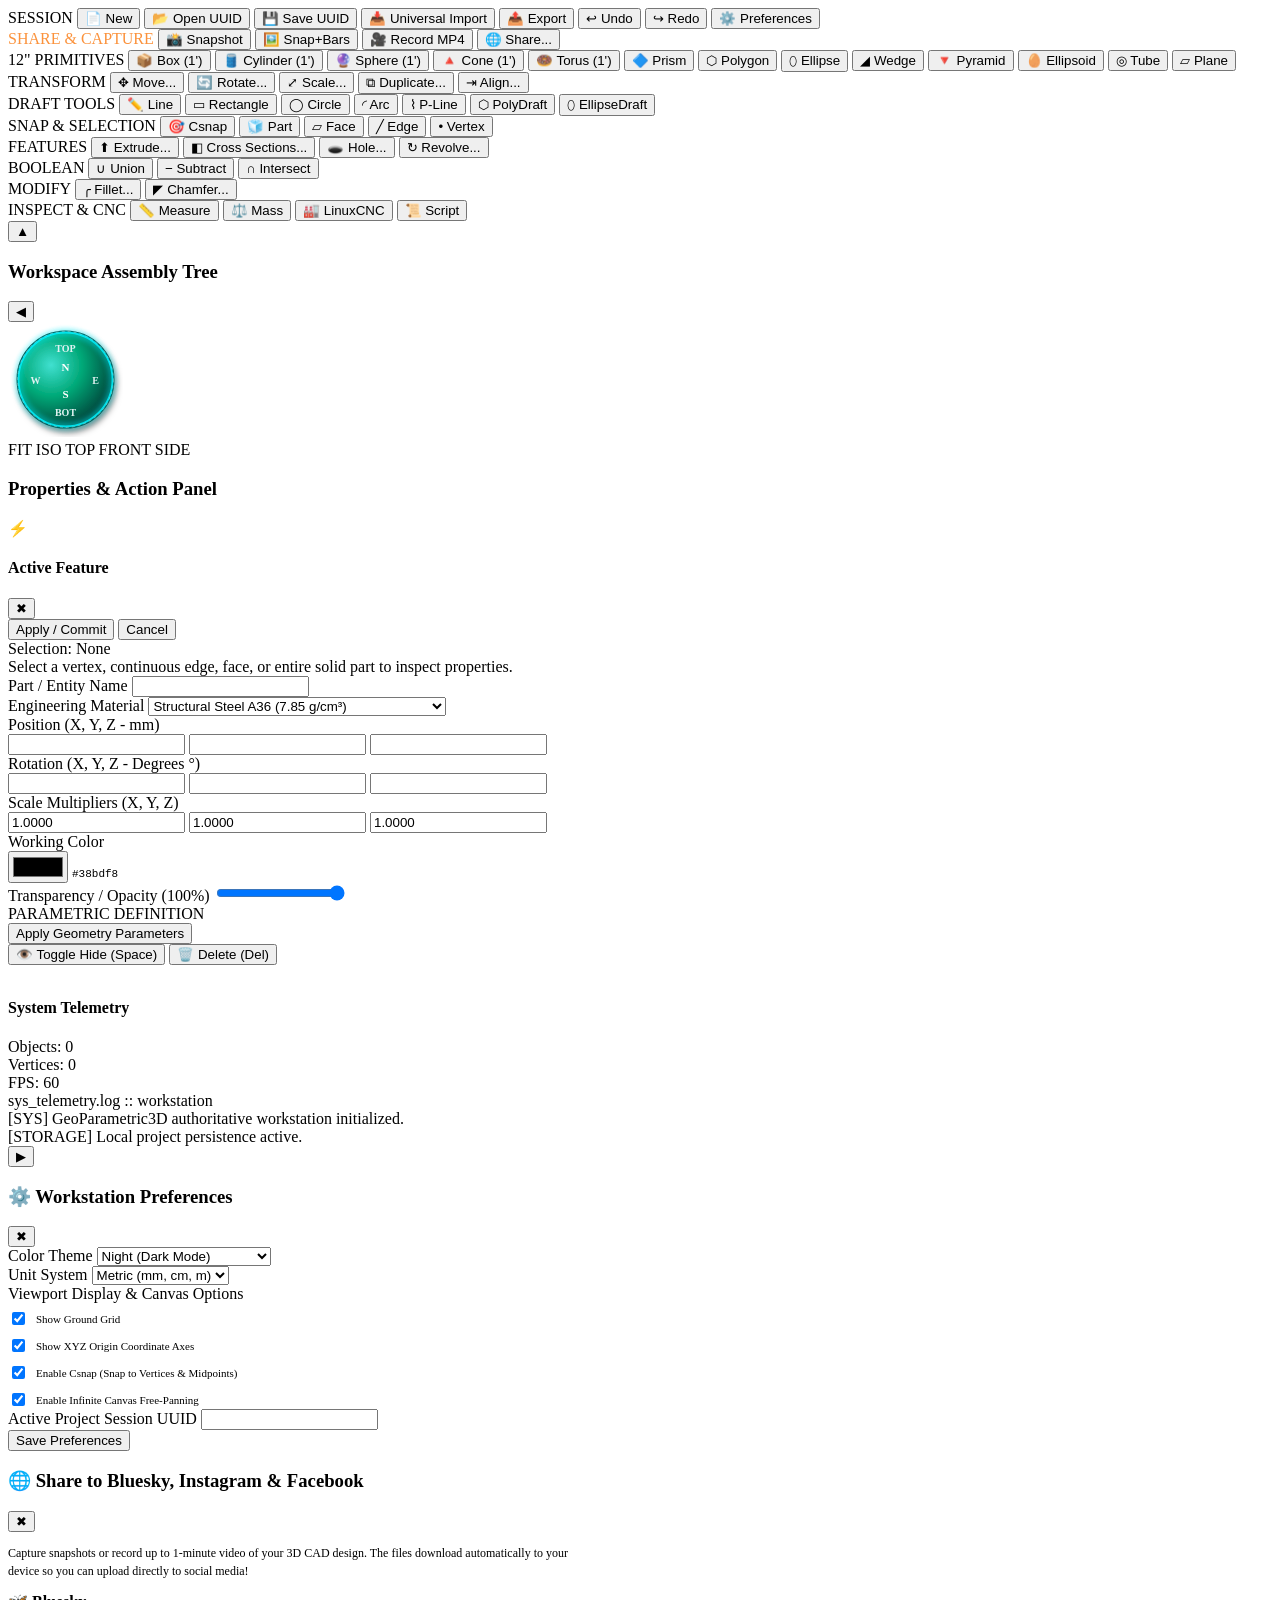
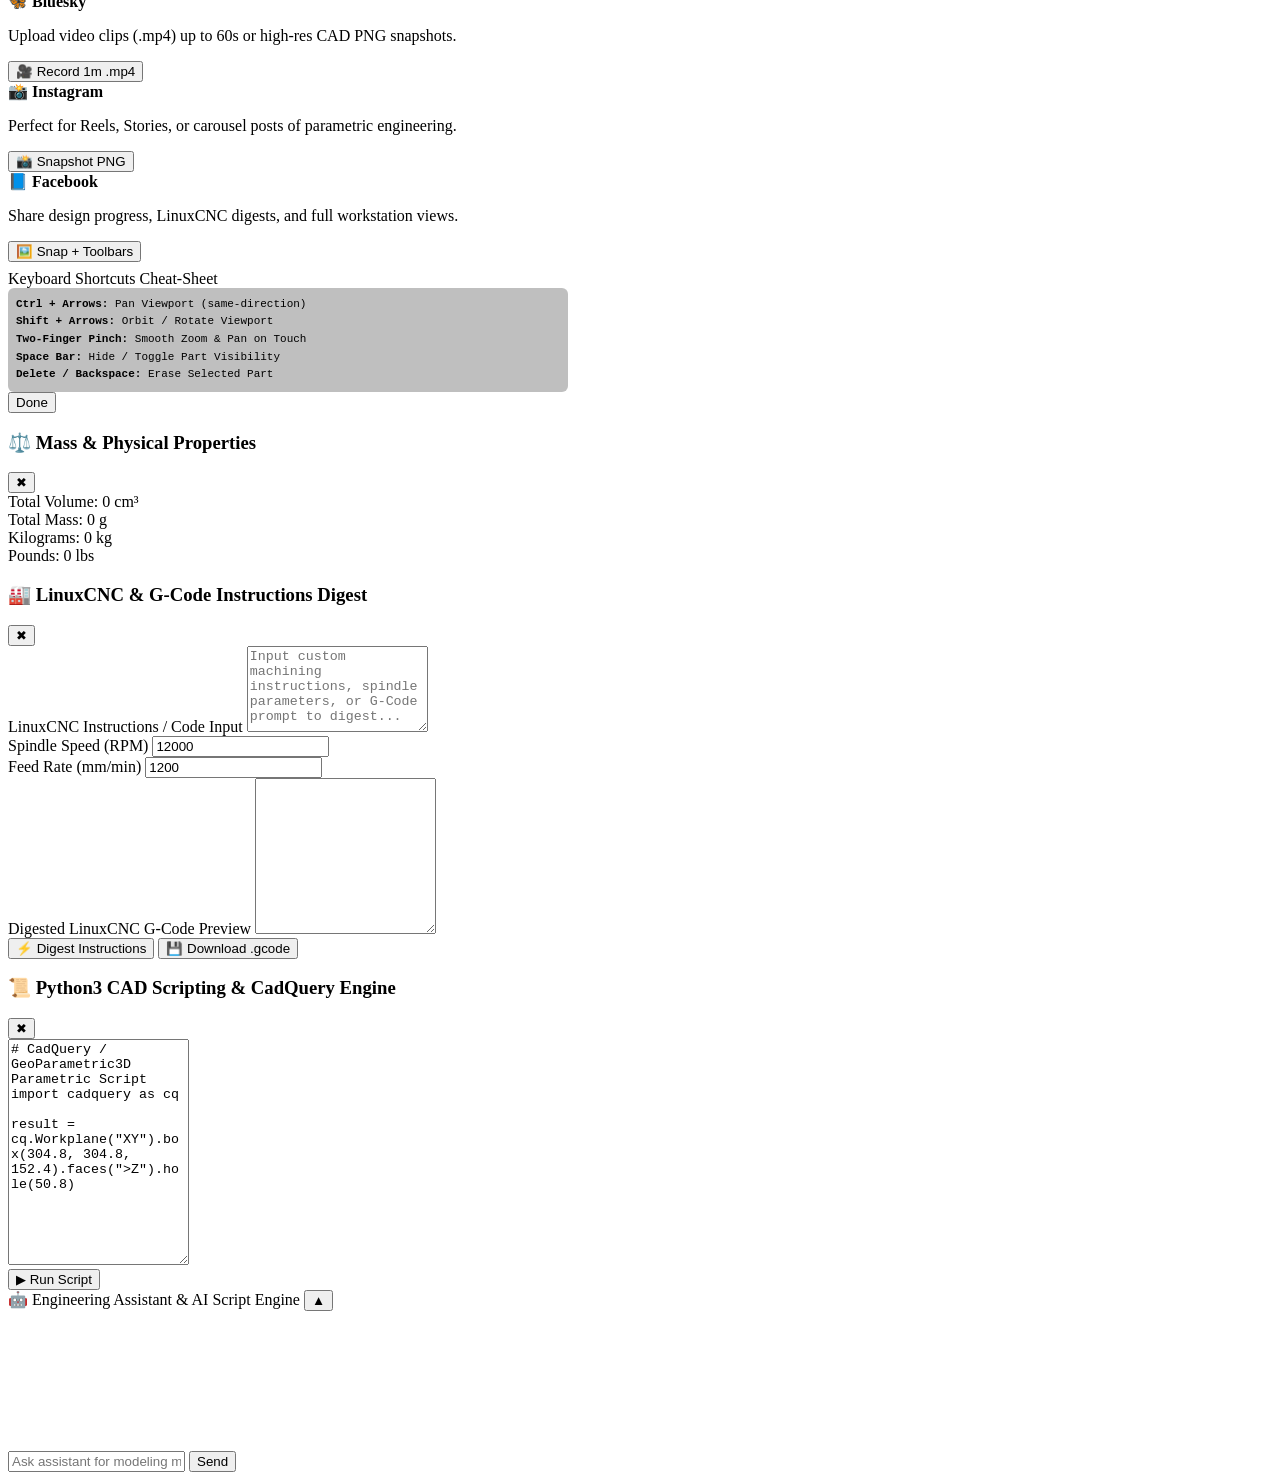
==== commit e84cb88d: "Restore entire repository state to known-good assembly rendering commit 28b7b78" ====
--- a/templates/index.html
+++ b/templates/index.html
@@ -259,7 +259,7 @@
                         </select>
                     </div>
                     <div class="form-group">
-                        <label id="lbl-prop-pos">Position (X, Y, Z - in)</label>
+                        <label id="lbl-prop-pos">Position (X, Y, Z - mm)</label>
                         <div class="input-row">
                             <input type="number" id="prop-pos-x" class="manifest-input" data-prop="position" data-idx="0" step="0.1">
                             <input type="number" id="prop-pos-y" class="manifest-input" data-prop="position" data-idx="1" step="0.1">
@@ -358,21 +358,24 @@
                 <div class="form-group">
                     <label for="pref-unit-selector">Unit System</label>
                     <select id="pref-unit-selector" class="input-select">
-                        <option value="imperial" selected>US / Imperial (in, ft)</option>
-                        <option value="metric">Metric (mm, cm, m)</option>
+                        <option value="metric" selected>Metric (mm, cm, m)</option>
+                        <option value="imperial">US / Imperial (in, ft)</option>
                     </select>
                 </div>
                 <div class="form-group">
                     <label>Viewport Display &amp; Canvas Options</label>
                     <div style="display: flex; flex-direction: column; gap: 8px; margin-top: 6px;">
                         <label style="display: flex; align-items: center; gap: 8px; font-size: 11px; cursor: pointer;">
-                            <input type="checkbox" id="pref-toggle-grid" checked> Show Ground Grid (1-ft Squares)
+                            <input type="checkbox" id="pref-toggle-grid" checked> Show Ground Grid
                         </label>
                         <label style="display: flex; align-items: center; gap: 8px; font-size: 11px; cursor: pointer;">
                             <input type="checkbox" id="pref-toggle-axes" checked> Show XYZ Origin Coordinate Axes
                         </label>
                         <label style="display: flex; align-items: center; gap: 8px; font-size: 11px; cursor: pointer;">
                             <input type="checkbox" id="pref-toggle-csnap" checked> Enable Csnap (Snap to Vertices &amp; Midpoints)
+                        </label>
+                        <label style="display: flex; align-items: center; gap: 8px; font-size: 11px; cursor: pointer;">
+                            <input type="checkbox" id="pref-toggle-infinite" checked> Enable Infinite Canvas Free-Panning
                         </label>
                     </div>
                 </div>
@@ -537,8 +540,6 @@
 <script type="module" src="/GeoParametric3D/static/js/share.js"></script>
 <script type="module" src="/GeoParametric3D/static/js/ui.js"></script>
 <script type="module" src="/GeoParametric3D/static/js/toolbar.js"></script>
-<script type="module" src="/GeoParametric3D/static/js/assembly_tree.js"></script>
-<script type="module" src="/GeoParametric3D/static/js/ai_assistant.js"></script>
 <script type="module" src="/GeoParametric3D/static/js/app.js"></script>
 </body>
 </html>
